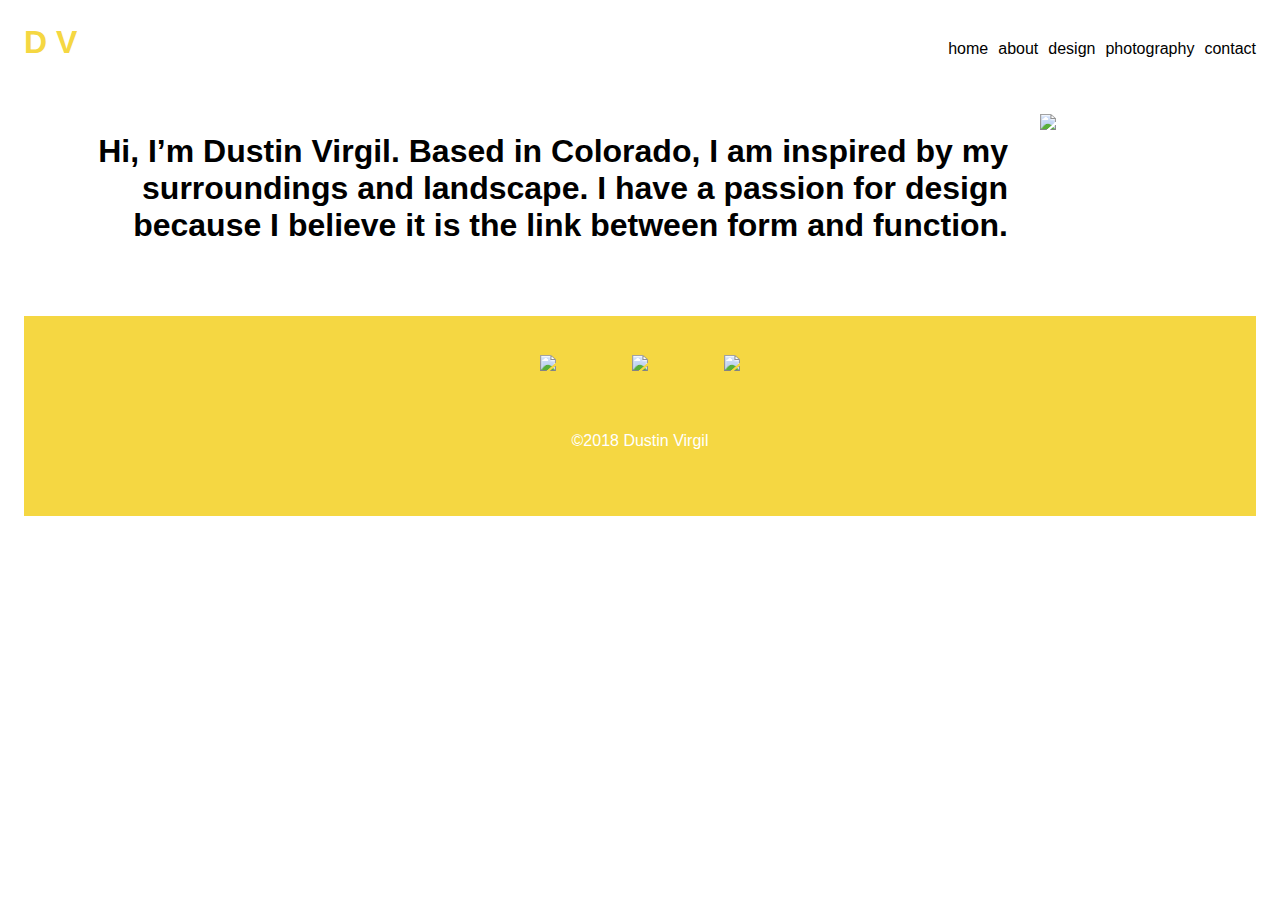
==== about.html @ 327596b0 "final commit" ====
<!DOCTYPE html>
<html lang="en">

<head>
    <meta charset="utf-8">
    <meta name="description" content="Dustin Virgil: Designer, Photographer, Creative">
    <meta name="viewport" content="width=device-width, initial-scale=1.0">
    <link rel="stylesheet" href="style.css">
    <link href="https://fonts.googleapis.com/css?family=Karla:400,700" rel="stylesheet">
    <title>Dustin Virgil</title>
</head>

<body>
    <div class="container">
        <header>
            <div class="header-wrap">
                <div class="logo">
                    <h1 class="logo"><a href="/index.html">D V</a></h1>
                </div>
                <div class="menu">
                    <ul>
                        <li><a href="/index.html">home</a></li>
                        <li><a href="/about.html">about</a></li>
                        <li><a href="/design.html">design</a></li>
                        <li><a href="/photography.html">photography</a></li>
                        <li><a href="/contact.html">contact</a></li>
                    </ul>
                </div>
            </div>
        </header>

        <div class="content-about">

            <div class="hero-about">
                <h4 class="hero-about">Hi, I’m Dustin Virgil. Based in Colorado, I am inspired by my surroundings and landscape. I have a passion for design because I believe it is the link between form and function.</h4>
                <div class="section4">
                    <div class="profile">
                        <img src="http://via.placeholder.com/500x600"></div>
                </div>
            </div>

        </div>
        <!-- Content -->
        <footer class="footer" role="contentinfo">
            <div class="footer-container">
                <div class="instagram"><a href="https://instagram.com/dustinvirgil"><img src="http://via.placeholder.com/50x50"></a></div>
                <div class="twitter"><a href="#"><img src="http://via.placeholder.com/50x50"></a></div>
                <div class="facebook"><a href="#"><img src="http://via.placeholder.com/50x50"></a></div>
            </div>
            <p class="copyright">©2018 Dustin Virgil</p>
        </footer>
    </div>
    <!-- Container -->

</body>

</html>
---- style.css ----
html {
    font-size: 100%;
}
body {
    font-family: 'soleil', sans-serif;
    background-color: #fff
}
header{
    background-color: none;
    margin-bottom: 40px;
}
.header-wrap {
    display:block;
}
.logo, .menu {
    display:inline;
}
.logo {
    color: #F5D742;
    font-family: 'Soleil', sans-serif;
    font-size: 2rem; 
}
.container{
    margin-top: auto;
    padding: 1rem;  
}
.menu {
    align-items: right;
}
.menu ul {
    display: block;
    float:right;
}
.menu li {
    float: left;
    margin-left:10px;
    display: inline;
}
.hero{
    font-size: 4rem;
    margin: 1em auto;
    max-width: 1040px;
    letter-spacing: 1px;
    text-align: center;
}
.content {
    margin: 50px 0px 50px 0px;
}
.logo a{
    color: #F5D742;
    text-decoration: none;
}
.logo a:hover{
    color:black;
}
.menu a{
    color: black;
    text-decoration: none;    
}
a{
    color: black;
    text-decoration: underline solid #F5D742;
}
a:hover {
    color: #F5D742;
}
.menu a:active{
    color: #F5D742;
    text-decoration: underline solid #F5D742;
}
.section2 {
    display: flex;  
    margin: 1em auto;
    justify-content: space-between;
    max-width: 1040px;
}
.section3{
    text-align: center;
    font-size: 2rem;
    margin: 1em auto;
}
.footer{
    background-color: #F5D742;
   width:100%;
   height:200px;
   bottom: 0; 
    margin-top: 40px;
}
.footer-container{
    display: flex;  
    margin: 1em auto;
    justify-content: space-between;
    max-width: 200px;
    line-height: 100px;
}
.copyright{
    color: white;
    text-align: center;  
}
.section4, .h4{
    display: block;
}
.hero-about{
   display: flex;  
    margin: 1em;
    justify-content: space-between;
    max-width: 1000px;
    text-align: right;
    font-size: 2rem;
    max-height: 600px;
    align-content: center;
}
.gallery{
    margin: 40px 0 40px 0;
    max-width: 1040px;
    align-items: flex-end;
}
.connect{
    margin: 400px 0 400px 0
}
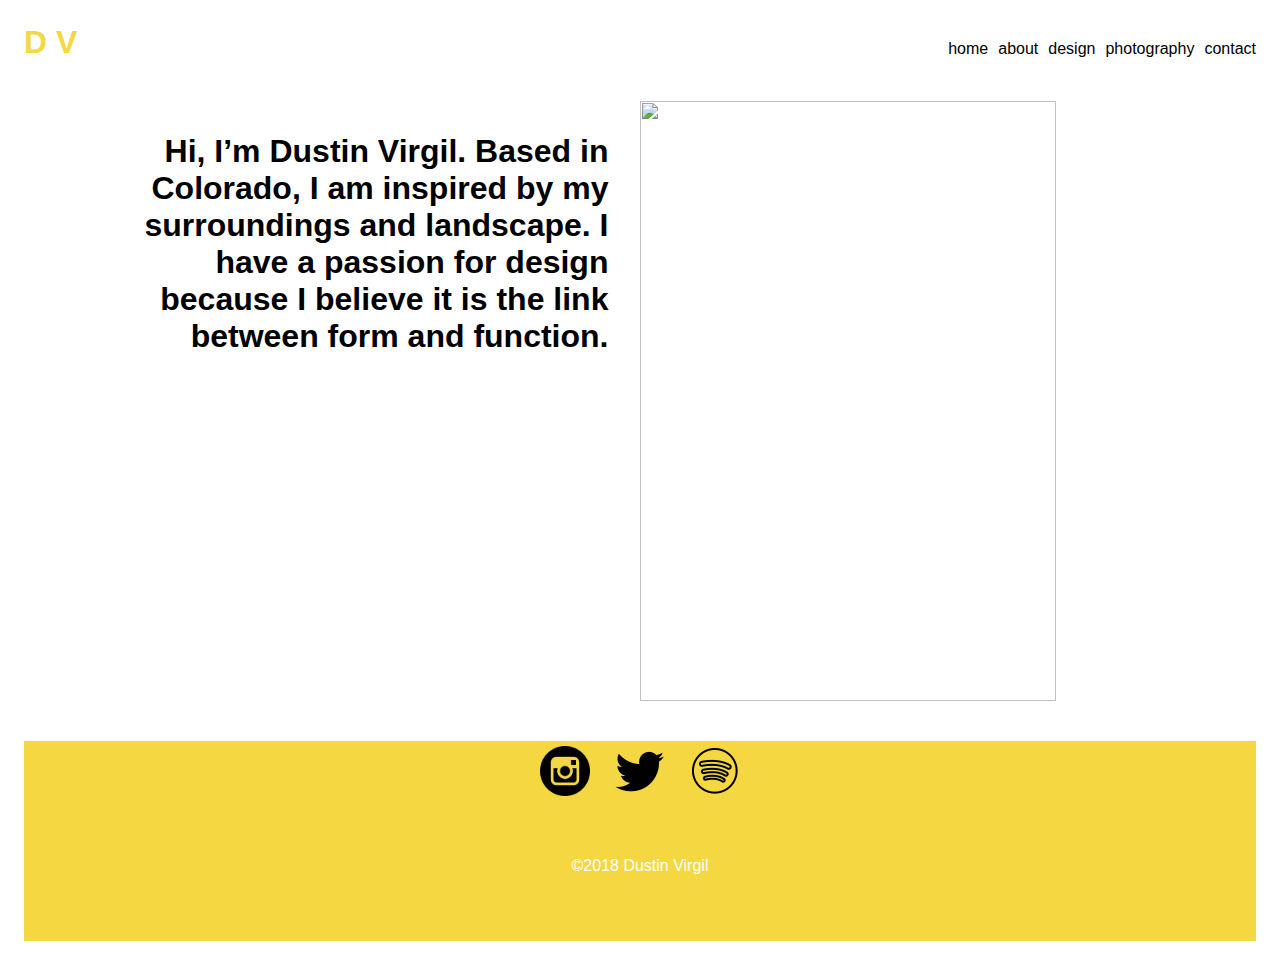
==== commit af2fcd36: "final" ====
--- a/about.html
+++ b/about.html
@@ -35,7 +35,7 @@
                 <h4 class="hero-about">Hi, I’m Dustin Virgil. Based in Colorado, I am inspired by my surroundings and landscape. I have a passion for design because I believe it is the link between form and function.</h4>
                 <div class="section4">
                     <div class="profile">
-                        <img src="http://via.placeholder.com/500x600"></div>
+                        <img src="IMG_7248.JPG" style="width:415.55px;height:600px"></div>
                 </div>
             </div>
 
@@ -43,9 +43,9 @@
         <!-- Content -->
         <footer class="footer" role="contentinfo">
             <div class="footer-container">
-                <div class="instagram"><a href="https://instagram.com/dustinvirgil"><img src="http://via.placeholder.com/50x50"></a></div>
-                <div class="twitter"><a href="#"><img src="http://via.placeholder.com/50x50"></a></div>
-                <div class="facebook"><a href="#"><img src="http://via.placeholder.com/50x50"></a></div>
+                <div class="instagram"><a href="https://instagram.com/dustinvirgil"><img src="69366.png" style="width:50px; height:50px"></a></div>
+                <div class="twitter"><a href="https://twitter.com/dustinvirgil?lang=en"><img src="twitter.png" style="width:50px; height:50px"></a></div>
+                <div class="spotify"><a href="https://open.spotify.com/user/121404571"><img src="spotify.png" style="width:50px; height:50px"></a></div>
             </div>
             <p class="copyright">©2018 Dustin Virgil</p>
         </footer>
--- a/style.css
+++ b/style.css
@@ -1,107 +1,133 @@
 html {
     font-size: 100%;
 }
+
 body {
     font-family: 'soleil', sans-serif;
     background-color: #fff
 }
-header{
+
+header {
     background-color: none;
     margin-bottom: 40px;
 }
+
 .header-wrap {
-    display:block;
+    display: block;
 }
-.logo, .menu {
-    display:inline;
+
+.logo,
+.menu {
+    display: inline;
 }
+
 .logo {
     color: #F5D742;
     font-family: 'Soleil', sans-serif;
-    font-size: 2rem; 
+    font-size: 2rem;
 }
-.container{
+
+.container {
     margin-top: auto;
-    padding: 1rem;  
+    padding: 1rem;
 }
+
 .menu {
     align-items: right;
 }
+
 .menu ul {
     display: block;
-    float:right;
+    float: right;
 }
+
 .menu li {
     float: left;
-    margin-left:10px;
+    margin-left: 10px;
     display: inline;
 }
-.hero{
+
+.hero {
     font-size: 4rem;
     margin: 1em auto;
     max-width: 1040px;
     letter-spacing: 1px;
     text-align: center;
 }
+
 .content {
     margin: 50px 0px 50px 0px;
 }
-.logo a{
+
+.logo a {
     color: #F5D742;
     text-decoration: none;
 }
-.logo a:hover{
-    color:black;
+
+.logo a:hover {
+    color: black;
 }
-.menu a{
+
+.menu a {
     color: black;
-    text-decoration: none;    
+    text-decoration: none;
 }
-a{
+
+a {
     color: black;
     text-decoration: underline solid #F5D742;
 }
+
 a:hover {
     color: #F5D742;
 }
-.menu a:active{
+
+.menu a active {
     color: #F5D742;
     text-decoration: underline solid #F5D742;
 }
+
 .section2 {
-    display: flex;  
+    display: flex;
     margin: 1em auto;
     justify-content: space-between;
     max-width: 1040px;
 }
-.section3{
+
+.section3 {
     text-align: center;
     font-size: 2rem;
     margin: 1em auto;
 }
-.footer{
+
+.footer {
     background-color: #F5D742;
-   width:100%;
-   height:200px;
-   bottom: 0; 
+    width: 100%;
+    height: 200px;
+    bottom: 0;
     margin-top: 40px;
 }
-.footer-container{
-    display: flex;  
+
+.footer-container {
+    display: flex;
     margin: 1em auto;
     justify-content: space-between;
     max-width: 200px;
     line-height: 100px;
 }
-.copyright{
+
+.copyright {
     color: white;
-    text-align: center;  
+    text-align: center;
 }
-.section4, .h4{
+
+.section4,
+.h4 {
     display: block;
 }
-.hero-about{
-   display: flex;  
+
+.hero-about {
+    display: flex;
     margin: 1em;
     justify-content: space-between;
     max-width: 1000px;
@@ -110,12 +136,13 @@
     max-height: 600px;
     align-content: center;
 }
-.gallery{
+
+.gallery {
     margin: 40px 0 40px 0;
     max-width: 1040px;
     align-items: flex-end;
 }
-.connect{
+
+.connect {
     margin: 400px 0 400px 0
 }
-
